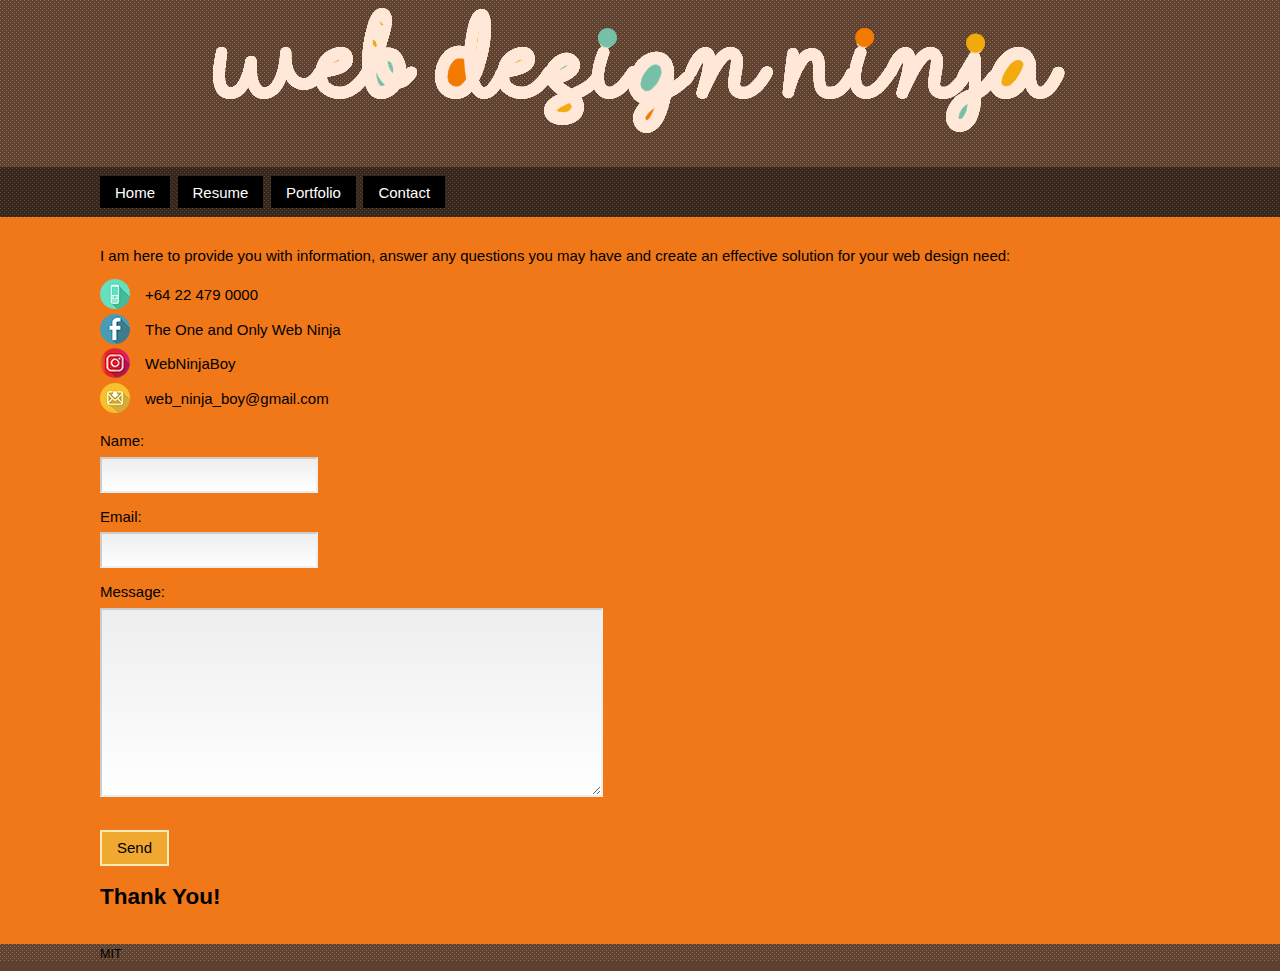
==== contact.html @ 6a4a95d9 "add all" ====
<!DOCTYPE html>
<html>

<head>
  <meta charset="utf-8">
  <title>Online Resume</title>
  <meta name="robots" content="noindex, nofollow">
  <meta name="viewport" content="width=device-width, initial-scale=1">
  <link rel="stylesheet" href="styles.css">
</head>

<body id="contact">

  <h1><img src="image/name.gif" srcset="image/name.gif 1080w,images/name_copy.gif 320w" sizes="88vw" alt="Name"></h1>

  <div class="bar">
    <header>
      <nav>
        <ul>
          <li><a href="index.html">Home</a></li>
          <li><a href="resume.html">Resume</a></li>
          <li><a href="portfolio.html">Portfolio</a></li>
          <li><a href="contact.html">Contact</a></li>
        </ul>
      </nav>
    </header>
  </div>
  <!-- .bar-->
  <div class="wrapper">
    <div class="container">
      <div class="intro">
      <p>I am here to provide you with information, answer any questions you may have and create an effective solution for your web design need:
      </p>
    </div>
    <!-- .intro-->

      <p><img class="align-left" src="image/phone_icon.png" alt="Phone">+64 22 479 0000

      <br><img class="align-left" src="image/facebook.png" alt="Facebook"><a href="https://www.facebook.com/">The One and Only Web Ninja</a>

      <br><img class="align-left" src="image/instagram.png" alt="Instagram"><a href="https://www.instagram.com/accounts/login/">WebNinjaBoy</a>

      <br><img class="align-left" src="image/email.png" alt="Email"><a href="mailto:web_ninja_boy@gmail.com">web_ninja_boy@gmail.com</a>
      </p>

      <form action="https://formspree.io/your@email.com" method="POST">
        <p>Name:
          <br>
          <input type="text" name="name">
        </p>
        <p> Email:
          <br>
          <input type="email" name="_replyto">
          <br>
          <p>Message:
            <br>
            <textarea name="message" rows="10" cols="52"></textarea>
          </p>
          <input type="submit" value="Send">
      </form>

      <h2> Thank You!</h2>
    </div>
    <!-- .container-->
  </div>
  <!-- .wrapper-->
  <footer>
    <small><a href="https://opensource.org/licenses/MIT">MIT</a></small>
  </footer>
</body>

</html>
---- styles.css ----
body {
  background: url([data-uri]) repeat;
  font-size: 12px;
  font-family: "Century Gothic", sans-serif;
  margin: 0;
  background-color: #5E412F;
}

.intro {
  text-align: center;
}

@media screen and (min-width:48em) {
  body,
  #index .intro,
  #portfolio .intro,
  #contact .intro {
    font-size: 15px;
    text-align: left;
  }
}

header, h1, .container, footer {
  margin: 0 auto;
  width: 88%;
  max-width: 1080px;
}

a {
  color: black;
  text-decoration: none;
}

img {
  max-width: 100%;
  height: auto;
}


/* main layout
------------------------------------------*/

#index a:hover {
  color: #78C0A8;
}

#index .wrapper {
  padding: 1em 0;
  background: #78C0A8;
}

#index .photo {
  margin: 0 auto;
  display: block;
}

@media screen and (min-width:48em) {
  #index .photo {
    float: right;
    margin: 2.5em 1em 1em 1em;
  }
}

#index .align-left {
  margin: 0 .3em 0 0;
}

#index .intro {
  border: none;
}

@media screen and (min-width:48em) {
  #index .intro {
    width: 100% inherit;
    border: 1.5px dotted white;
    padding: .7em;
    box-sizing: border-box;
    border-radius: 15px;
  }
}

.techskills {
  list-style: none;
  padding: 0;
  max-width: 150px;
}

.techskills li {
  height: 30px;
  position: relative;
}

.techskills li span {
  position: absolute;
  top: 0;
  left: 0;
  background-color: #FCEBB6;
  margin-left: 10em;
  text-indent: -45px;
  width: 100%;
}

.techskills li span:hover {
  background-color: #F0A830;
}


/* index page
------------------------------------------*/

#resume a:hover {
  color: gray;
}

#resume .wrapper {
  padding: 1em 0;
  background: #F0A830;
}

.customhr {
  border: none;
  border-top: 1.5px dotted white;
  color: white;
  width: 100%;
}


/* resume page
------------------------------------------*/

#portfolio a:hover {
  color: #FCEBB6;
}

#portfolio .wrapper {
  padding: 1em 0;
  background: #FCEBB6;
}

.thumbs img {
  box-sizing: border-box;
  border: 1px solid #DDC476;
  padding: 2px 3px 2px 2px;
}

.thumbs {
  width: 70%;
  display: flex;
  flex-wrap: wrap;
  justify-content: space-between;
  margin-left: 40px;
}

@media screen and (min-width:48em) {
  .thumbs {
    width: 100%;
    display: flex;
    flex-wrap: nowrap;
    justify-content: space-between;
    margin-left: 0;
  }
}

.thumbs a {
  position: relative;
  overflow: hidden;
  margin: 0 5px 0 5px;
}

.thumbs span {
  position: absolute;
  left: 0;
  bottom: -70px;
  background: rgba(94, 65, 47, 0.7);
  width: 100%;
  text-align: center;
  padding: 1em .5em;
  transition: 1s;
  font-size: 10px;
}

@media screen and (min-width:48em) {
  .thumbs span {
    font-size: 12px;
  }
}


.thumbs a:hover span {
  bottom: 0;
}


/* portfolio page
------------------------------------------*/

#contact a:hover {
  color: gray;
}

#contact .wrapper {
  padding: 1em 0;
  background: #F07818;
}

#contact .align-left {
  margin: 0 1em .3em 0;
  vertical-align: middle;
}

input[type="text"], input[type="email"], textarea {
  font-size: 1em;
  background: linear-gradient(#eeeeee, #ffffff);
  border-top: 2px solid #cccccc;
  border-left: 2px solid #cccccc;
  border-bottom: 2px solid #eeeeee;
  border-right: 2px solid #eeeeee;
  padding: .5em;
  margin-top: .5em;
}

input[type="submit"] {
  font-size: 1em;
  background: #F0A830;
  outline: 0;
  padding: .5em 1em;
  border: 2px solid #FCEBB6;
  margin-top: 1em;
}

input[type="submit"]:hover {
  background: rgba(255, 255, 255, 0.8);
  cursor: pointer;
}


/* contact page
------------------------------------------*/

nav ul {
  list-style: none;
  padding: 0;
  display: flex;
}

@media screen and (min-width:48em) {
  nav ul {
    font-size: 1em;
  }
}

nav li {
  margin-right: .5em;
}

nav a {
  color: white;
  text-decoration: none;
  background: black;
  padding: .5em 1em;
  transition: 1s;
}

nav a:hover {
  background: gray;
}

#resume nav a:hover {
  color: #F0A830;
}

#contact nav a:hover {
  color: #F07818;
}

.bar {
  padding: .1em 0;
  background-color: rgba(0, 0, 0, 0.4);
  margin: 1em 0 0;
}


/* navigation
------------------------------------------*/
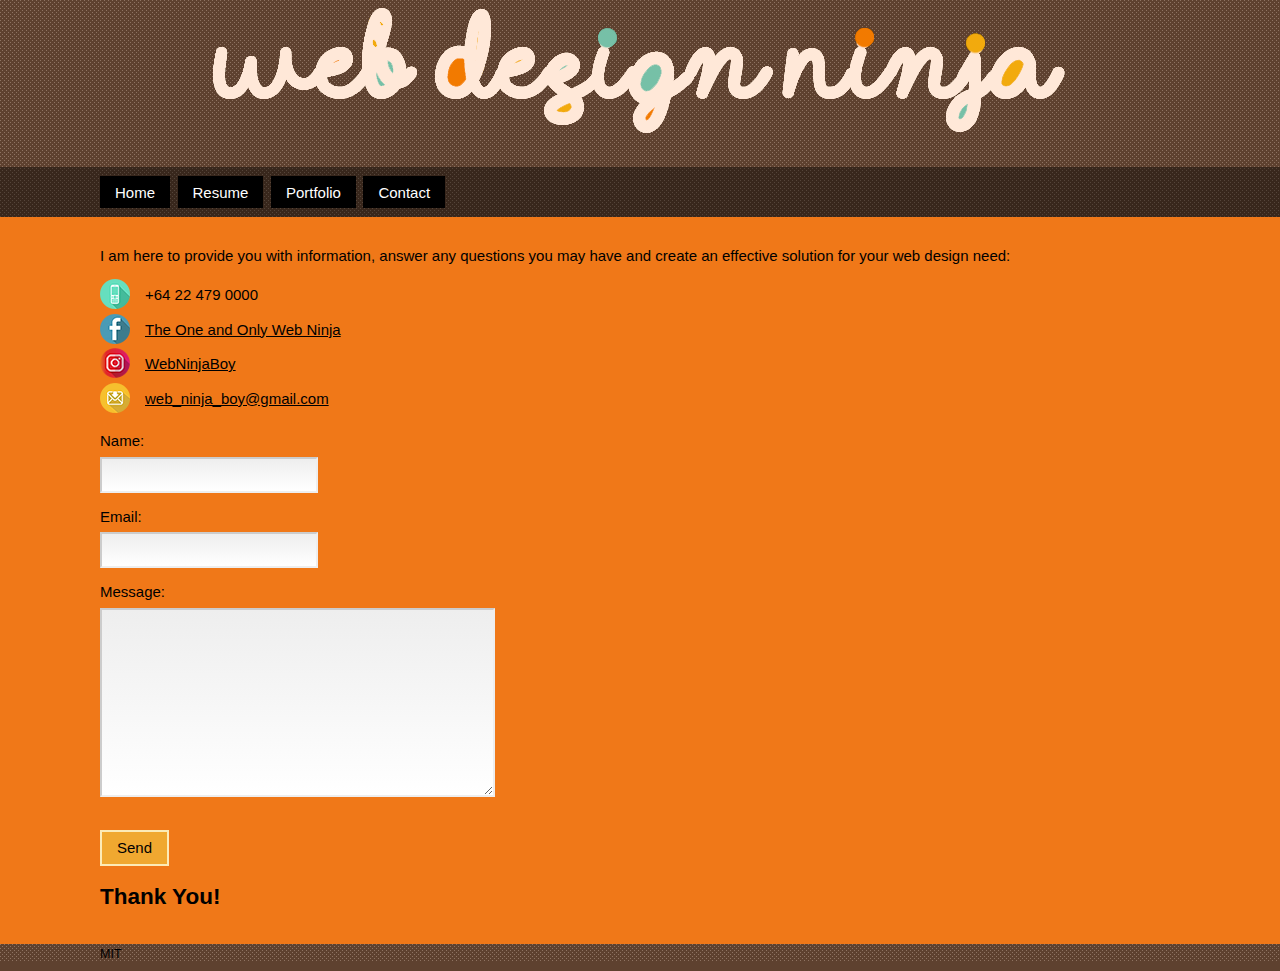
==== commit 06d3d5fa: "add new" ====
--- a/contact.html
+++ b/contact.html
@@ -10,37 +10,40 @@
 </head>
 
 <body id="contact">
+  <div class="sticky">
+    <h1><img src="image/name.gif" srcset="image/name.gif 1080w,image/name_copy.gif 320w" sizes="88vw" alt="Name"></h1>
 
-  <h1><img src="image/name.gif" srcset="image/name.gif 1080w,images/name_copy.gif 320w" sizes="88vw" alt="Name"></h1>
+    <div class="bar">
+      <header>
+        <nav>
+          <ul>
+            <li><a href="index.html">Home</a></li>
+            <li><a href="resume.html">Resume</a></li>
+            <li><a href="portfolio.html">Portfolio</a></li>
+            <li><a href="#">Contact</a></li>
+          </ul>
+        </nav>
+      </header>
+    </div>
+    <!-- .bar-->
+  </div>
+  <!-- .sticky -->
 
-  <div class="bar">
-    <header>
-      <nav>
-        <ul>
-          <li><a href="index.html">Home</a></li>
-          <li><a href="resume.html">Resume</a></li>
-          <li><a href="portfolio.html">Portfolio</a></li>
-          <li><a href="contact.html">Contact</a></li>
-        </ul>
-      </nav>
-    </header>
-  </div>
-  <!-- .bar-->
   <div class="wrapper">
     <div class="container">
       <div class="intro">
-      <p>I am here to provide you with information, answer any questions you may have and create an effective solution for your web design need:
-      </p>
-    </div>
-    <!-- .intro-->
+        <p>I am here to provide you with information, answer any questions you may have and create an effective solution for your web design need:
+        </p>
+      </div>
+      <!-- .intro-->
 
       <p><img class="align-left" src="image/phone_icon.png" alt="Phone">+64 22 479 0000
 
-      <br><img class="align-left" src="image/facebook.png" alt="Facebook"><a href="https://www.facebook.com/">The One and Only Web Ninja</a>
+        <br><img class="align-left" src="image/facebook.png" alt="Facebook"><a href="https://www.facebook.com/"><u>The One and Only Web Ninja</u></a>
 
-      <br><img class="align-left" src="image/instagram.png" alt="Instagram"><a href="https://www.instagram.com/accounts/login/">WebNinjaBoy</a>
+        <br><img class="align-left" src="image/instagram.png" alt="Instagram"><a href="https://www.instagram.com/accounts/login/"><u>WebNinjaBoy</u></a>
 
-      <br><img class="align-left" src="image/email.png" alt="Email"><a href="mailto:web_ninja_boy@gmail.com">web_ninja_boy@gmail.com</a>
+        <br><img class="align-left" src="image/email.png" alt="Email"><a href="mailto:web_ninja_boy@gmail.com"><u>web_ninja_boy@gmail.com</u></a>
       </p>
 
       <form action="https://formspree.io/your@email.com" method="POST">
@@ -54,7 +57,7 @@
           <br>
           <p>Message:
             <br>
-            <textarea name="message" rows="10" cols="52"></textarea>
+            <textarea name="message" rows="10" cols="40"></textarea>
           </p>
           <input type="submit" value="Send">
       </form>
--- a/styles.css
+++ b/styles.css
@@ -10,11 +10,31 @@
   text-align: center;
 }
 
-@media screen and (min-width:48em) {
-  body,
-  #index .intro,
-  #portfolio .intro,
-  #contact .intro {
+.sticky {
+  position: fixed;
+  top: 0;
+  width: 100%;
+  background: url([data-uri]) repeat;
+  background-color: #5E412F;
+  z-index: 100;
+}
+
+.wrapper {
+  margin-top: 8em;
+}
+
+@media screen and (min-width:48em) {
+  .sticky {
+    position: static;
+    background: none;
+  }
+  .wrapper {
+    margin-top: 0;
+  }
+}
+
+@media screen and (min-width:48em) {
+  body, #index .intro, #portfolio .intro, #contact .intro {
     font-size: 15px;
     text-align: left;
   }
@@ -100,8 +120,32 @@
   width: 100%;
 }
 
-.techskills li span:hover {
+.html, .css, .js, .jquery, .ps {
+  position: absolute;
+  top: 0;
+  left: 0;
   background-color: #F0A830;
+  height: 18px;
+  width: 0;
+  transition: 1s;
+}
+
+.techskills span:hover .html, .techskills span:hover .css, .techskills span:hover .ps {
+  width: 100%;
+  height: 18px;
+  display: block;
+}
+
+.techskills span:hover .js {
+  width: 90%;
+  height: 18px;
+  display: block;
+}
+
+.techskills span:hover .jquery {
+  width: 75%;
+  height: 18px;
+  display: block;
 }
 
 
@@ -165,12 +209,13 @@
   position: relative;
   overflow: hidden;
   margin: 0 5px 0 5px;
+  color: #FCEBB6;
 }
 
 .thumbs span {
   position: absolute;
   left: 0;
-  bottom: -70px;
+  bottom: 0;
   background: rgba(94, 65, 47, 0.7);
   width: 100%;
   text-align: center;
@@ -181,10 +226,10 @@
 
 @media screen and (min-width:48em) {
   .thumbs span {
-    font-size: 12px;
-  }
-}
-
+    font-size: 10px;
+    bottom: -70px;
+  }
+}
 
 .thumbs a:hover span {
   bottom: 0;
